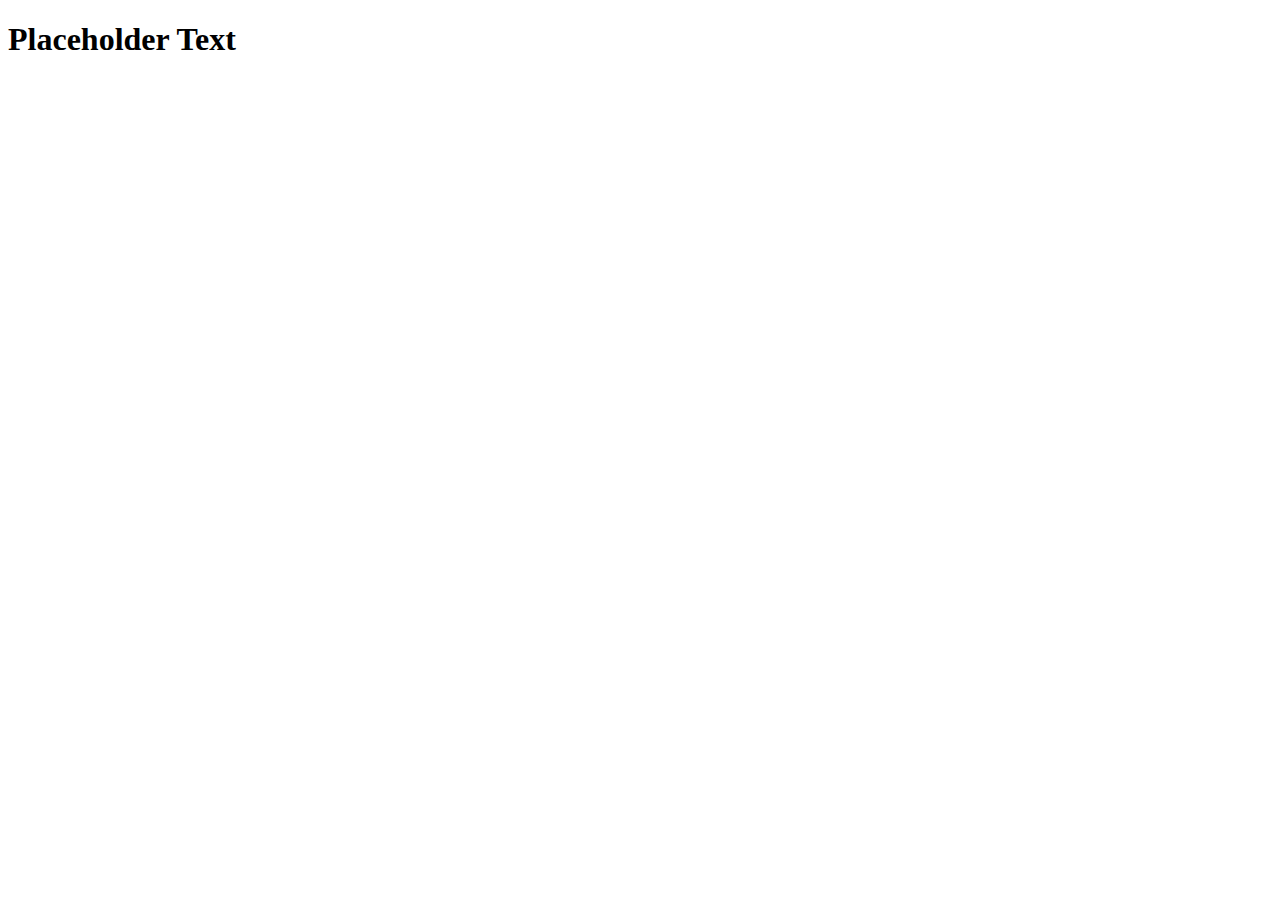
==== code-exercises/index.html @ 42b0c905 "Initial commit" ====
<!DOCTYPE html>
<html>
  <head>
    <title>#</title>
    <meta charset="UTF-8">
    <meta name="description" content="#">
    <meta name="keywords" content="#">
    <meta name="author" content="#">
  </head>

  <body>
  <h1>Placeholder Text</h1>
  </body>
</html>
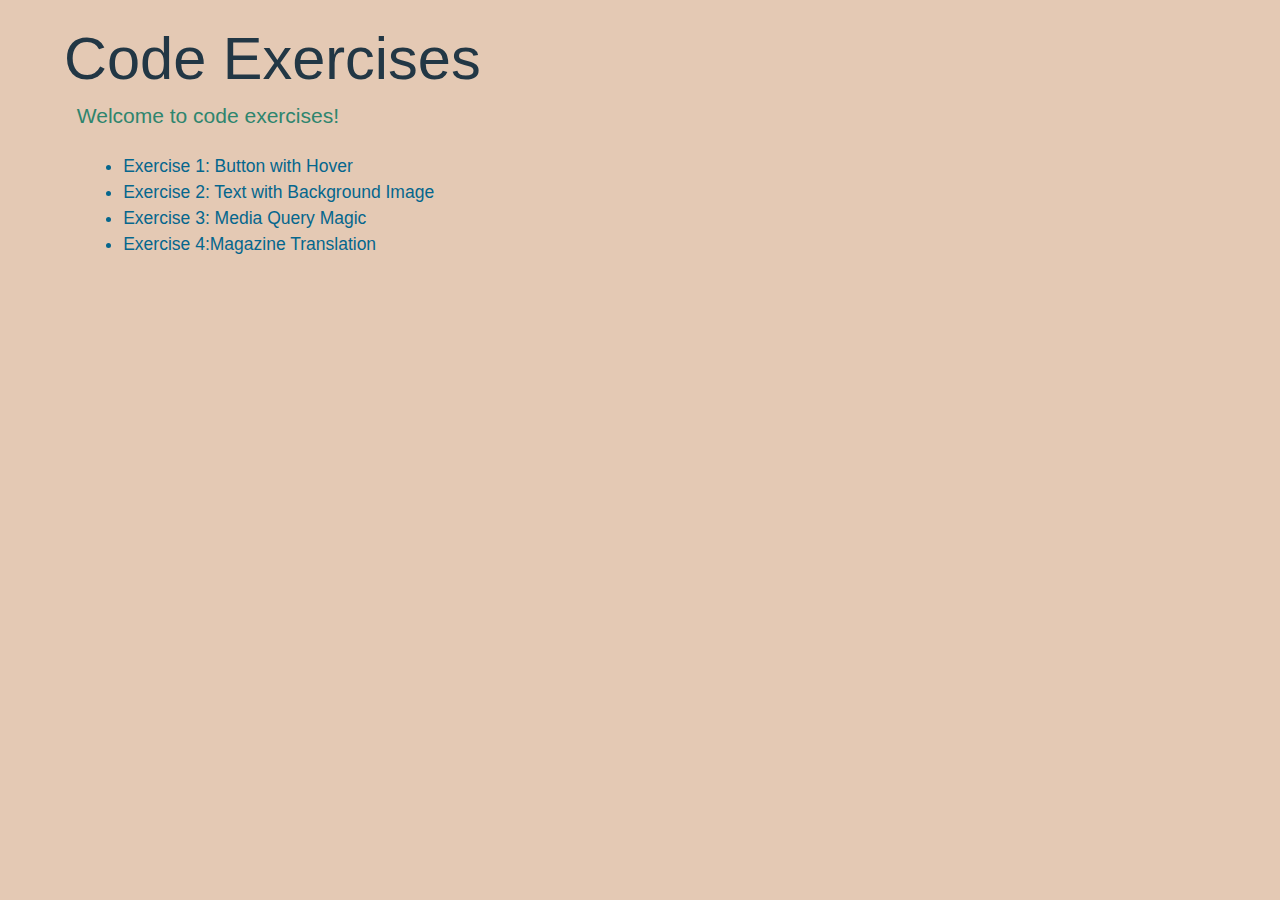
==== commit 9e7f13e7: "testing html code exercise main page" ====
--- a/code-exercises/index.html
+++ b/code-exercises/index.html
@@ -1,14 +1,23 @@
 <!DOCTYPE html>
 <html>
   <head>
-    <title>#</title>
+    <title>Code Exercises</title>
     <meta charset="UTF-8">
-    <meta name="description" content="#">
-    <meta name="keywords" content="#">
-    <meta name="author" content="#">
+    <meta name="description" content="code-exercises">
+    <meta name="keywords" content="Arizona State University">
+    <meta name="author" content="Nicolas Van Ert">
+    <link href="./css/normalize.css" type="text/css" rel="stylesheet">
+    <link href="./css/style.css" type="text/css" rel="stylesheet">
   </head>
 
   <body>
-  <h1>Placeholder Text</h1>
+    <h1>Code Exercises</h1>
+    <h2> Welcome to code exercises! </h2>
+    <ul>
+      <a href="./exercise-1"><li>Exercise 1: Button with Hover</li></a>
+      <a href="./exercise-2"><li>Exercise 2: Text with Background Image</li></a>
+      <a href="./exercise-3"><li>Exercise 3: Media Query Magic</li></a>
+      <a href="./exercise-4"><li>Exercise 4:Magazine Translation</li></a>
+    </ul>
   </body>
 </html>
--- a/code-exercises/css/style.css
+++ b/code-exercises/css/style.css
@@ -0,0 +1,36 @@
+*
+body {
+background-color: #E4C9B4;
+
+}
+
+@import url('https://fonts.googleapis.com/css2?family=Montserrat:wght@500&family=Roboto&display=swap');
+
+h1 {
+  font-family: 'Montserrat', sans-serif;
+  margin: 2% 0% 0% 5%;
+  font-size: 425%;
+  color:  #223745;
+}
+
+h2{
+    font-family: 'Roboto', sans-serif;
+    margin: 1% 0% 2% 6% ;
+    font-size: 150%;
+    color: #2e856e
+}
+
+ul{
+  font-family: 'Roboto', sans-serif;
+  margin: 2% 0% 2% 6.5% ;
+  font-size: 125%;
+  line-height: 150%;
+
+}
+
+a {
+  color: #05668d
+}
+a:hover, a:active, a:focus {
+  color: #EA3C53
+}
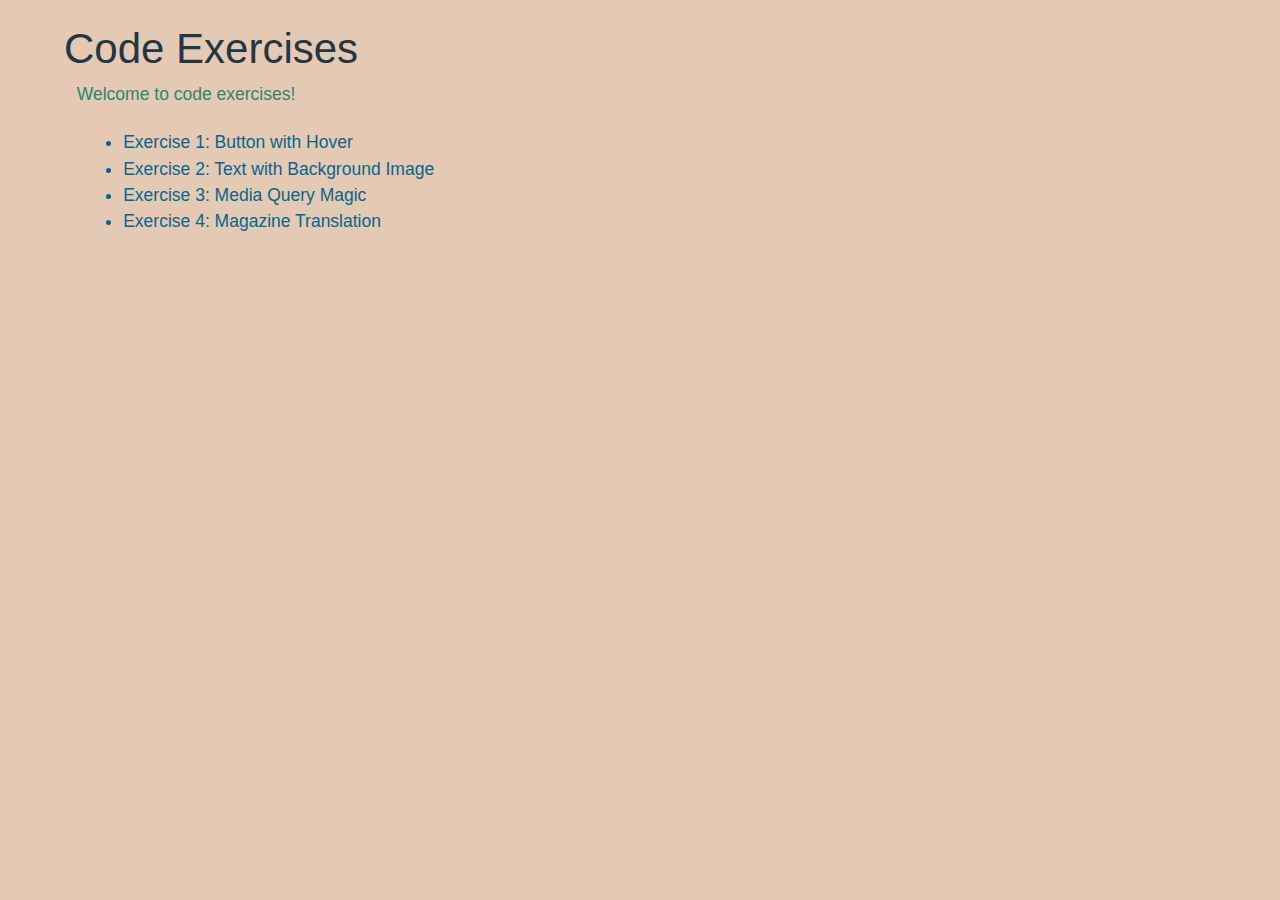
==== commit b48ac4df: "whole lotta coding html + css class editing" ====
--- a/code-exercises/index.html
+++ b/code-exercises/index.html
@@ -1,4 +1,3 @@
-<!DOCTYPE html>
 <html>
   <head>
     <title>Code Exercises</title>
@@ -11,13 +10,15 @@
   </head>
 
   <body>
-    <h1>Code Exercises</h1>
-    <h2> Welcome to code exercises! </h2>
-    <ul>
-      <a href="./exercise-1"><li>Exercise 1: Button with Hover</li></a>
-      <a href="./exercise-2"><li>Exercise 2: Text with Background Image</li></a>
-      <a href="./exercise-3"><li>Exercise 3: Media Query Magic</li></a>
-      <a href="./exercise-4"><li>Exercise 4:Magazine Translation</li></a>
+    <h1 class="darkbluetitle">Code Exercises</h1>
+    <h2 class="greentitle"> Welcome to code exercises! </h2>
+
+
+    <ul class="list">
+      <a class="darkbluetext orangehover" href="./exercise-1"><li>Exercise 1: Button with Hover</li></a>
+      <a class="darkbluetext orangehover" href="./exercise-2"><li>Exercise 2: Text with Background Image</li></a>
+      <a class="darkbluetext orangehover" href="./exercise-3"><li>Exercise 3: Media Query Magic</li></a>
+      <a class="darkbluetext orangehover" href="./exercise-4"><li>Exercise 4: Magazine Translation</li></a>
     </ul>
   </body>
 </html>
--- a/code-exercises/css/style.css
+++ b/code-exercises/css/style.css
@@ -1,26 +1,40 @@
 *
 body {
 background-color: #E4C9B4;
+}
 
-}
 
 @import url('https://fonts.googleapis.com/css2?family=Montserrat:wght@500&family=Roboto&display=swap');
 
-h1 {
+.darkbluetitle{
   font-family: 'Montserrat', sans-serif;
   margin: 2% 0% 0% 5%;
-  font-size: 425%;
+  font-size: 300%;
   color:  #223745;
 }
 
-h2{
+.darkbluetitlesmaller{
+  font-family: 'Montserrat', sans-serif;
+  margin: 2% 0% 0% 5%;
+  font-size: 200%;
+  color:  #223745;
+}
+
+.greentitle{
     font-family: 'Roboto', sans-serif;
     margin: 1% 0% 2% 6% ;
-    font-size: 150%;
+    font-size: 125%;
     color: #2e856e
 }
 
-ul{
+.greentitlesmaller{
+    font-family: 'Roboto', sans-serif;
+    margin: 1% 0% 2% 6% ;
+    font-size: 125%;
+    color: #2e856e
+}
+
+.list{
   font-family: 'Roboto', sans-serif;
   margin: 2% 0% 2% 6.5% ;
   font-size: 125%;
@@ -28,9 +42,31 @@
 
 }
 
-a {
+.darkbluetext {
   color: #05668d
 }
-a:hover, a:active, a:focus {
+
+.orangehover:hover, a:active, a:focus {
   color: #EA3C53
 }
+
+button{
+  background-color:#14A171;
+  border: none;
+  color: white;
+  font-size: 105%;
+  font-family: Roboto, sans-serif;
+  text-transform: uppercase;
+  padding: 10px 10px 10px 10px;
+  margin: 20px -25px 10px 100px
+}
+
+.button1:hover, button1:active,
+  button1:focus {
+ background-color: black
+}
+
+button2:active,
+  button2:focus {
+ background-color: #14A171;
+}
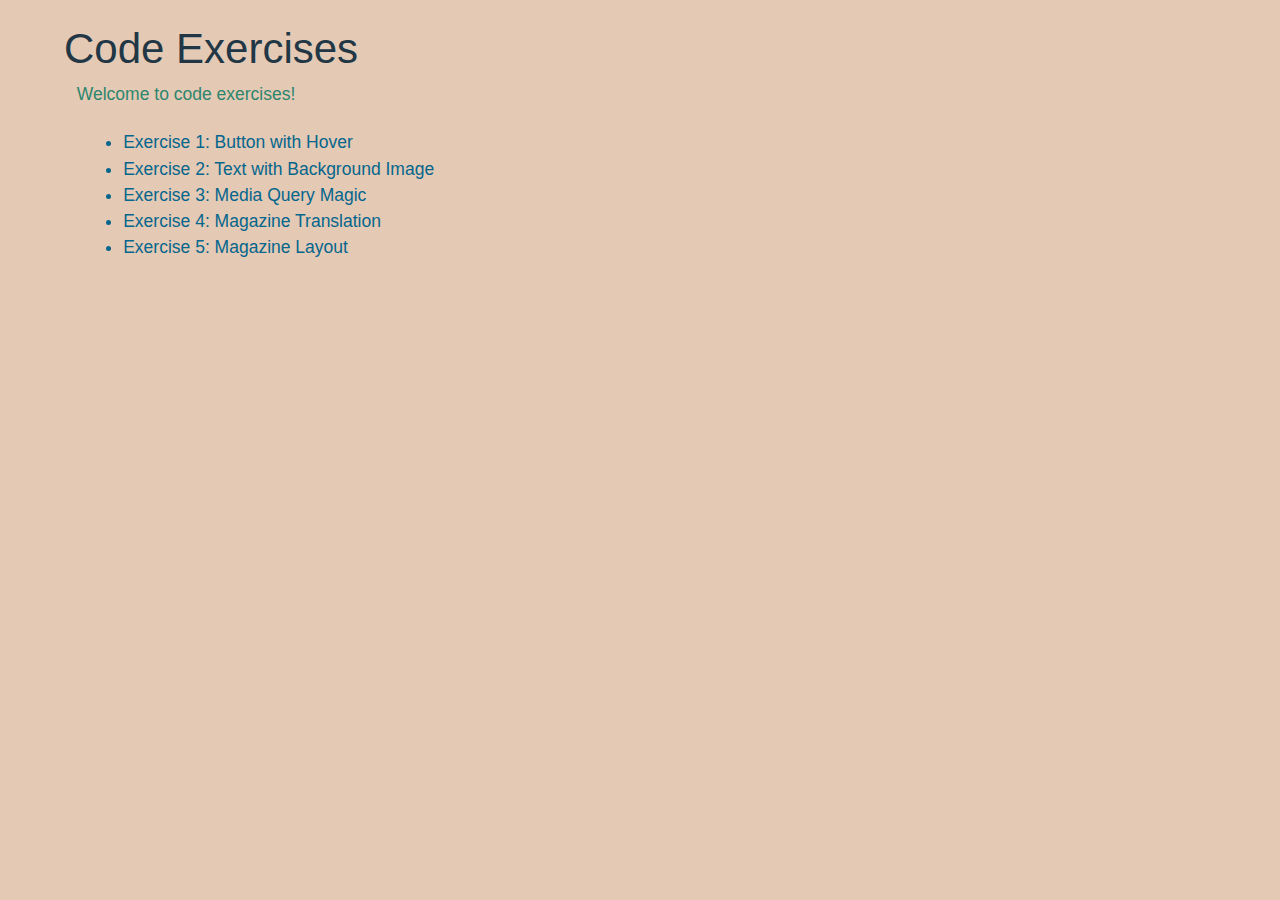
==== commit c5e386fe: "index edits" ====
--- a/code-exercises/index.html
+++ b/code-exercises/index.html
@@ -19,6 +19,7 @@
       <a class="darkbluetext orangehover" href="./exercise-2"><li>Exercise 2: Text with Background Image</li></a>
       <a class="darkbluetext orangehover" href="./exercise-3"><li>Exercise 3: Media Query Magic</li></a>
       <a class="darkbluetext orangehover" href="./exercise-4"><li>Exercise 4: Magazine Translation</li></a>
+      <a class="darkbluetext orangehover" href="./magazine-Layout"><li>Exercise 5: Magazine Layout</li></a>
     </ul>
   </body>
 </html>
--- a/code-exercises/css/style.css
+++ b/code-exercises/css/style.css
@@ -6,12 +6,63 @@
 
 @import url('https://fonts.googleapis.com/css2?family=Montserrat:wght@500&family=Roboto&display=swap');
 
+button{
+  background-color:#14A171;
+  border: none;
+  color: white;
+  font-size: 105%;
+  font-family: Roboto, sans-serif;
+  text-transform: uppercase;
+  padding: 10px 10px 10px 10px;
+  margin: 20px -25px 10px 100px;
+}
+
+.button1:hover, button1:active,
+  button1:focus {
+ background-color: black;
+}
+
+button2:active,
+  button2:focus {
+ background-color: #14A171;
+}
+
+.container {
+  background-image: url(https://github.com/nickvanert/gra-321-directory/blob/master/code-exercises/img/racoon.jpg?raw=true);
+  background-size: cover;
+  height: 700px;
+  margin: 0 auto;
+  width: 50%;
+}
+
+.container1 {
+  background-image: url(https://github.com/nickvanert/gra-321-directory/blob/master/code-exercises/img/magazinelayout.png?raw=true);
+  background-size: 700px;
+  height: 925px;
+  margin: 0 auto;
+  width: 700px;
+}
+
+
+.darkbluetext {
+  color: #05668d;
+}
+
+
 .darkbluetitle{
   font-family: 'Montserrat', sans-serif;
   margin: 2% 0% 0% 5%;
   font-size: 300%;
   color:  #223745;
 }
+
+.darkbluetitleimage{
+  font-family: 'Montserrat', sans-serif;
+  margin: 2% 0% 0% 5%;
+  font-size: 200%;
+  color:  #223745;
+}
+
 
 .darkbluetitlesmaller{
   font-family: 'Montserrat', sans-serif;
@@ -20,18 +71,27 @@
   color:  #223745;
 }
 
-.greentitle{
+ .greentitle{
     font-family: 'Roboto', sans-serif;
     margin: 1% 0% 2% 6% ;
     font-size: 125%;
-    color: #2e856e
+    color: #2e856e;
 }
+
+
+.greentitleimage{
+    font-family: 'Roboto', sans-serif;
+    margin: 1% 0% 2% 6% ;
+    font-size: 125%;
+    color: #2e856e;
+}
+
 
 .greentitlesmaller{
     font-family: 'Roboto', sans-serif;
     margin: 1% 0% 2% 6% ;
     font-size: 125%;
-    color: #2e856e
+    color: #2e856e;
 }
 
 .list{
@@ -42,31 +102,44 @@
 
 }
 
-.darkbluetext {
-  color: #05668d
+
+.orangehover:hover, a:active, a:focus {
+  color: #EA3C53;
 }
 
-.orangehover:hover, a:active, a:focus {
-  color: #EA3C53
+
+.Image{
+  color:  white;
+  font-family: 'Montserrat', sans-serif;
+  font-size: 250%;
+  margin: 0 auto;
+  position:relative;
+  text-align:center;
+  top: 200px;
+  }
+body{
+  Background-color: #E4C9B4;
 }
+p
+{
+  font-family: 'Montserrat', sans-serif;
+  font-size: 250%;
+  font weight: 500;
+  position:relative;
+  text-align:center;
+  width: 100;
+  margin: 0 auto;
+  top: 65px;
 
-button{
-  background-color:#14A171;
-  border: none;
-  color: white;
-  font-size: 105%;
-  font-family: Roboto, sans-serif;
-  text-transform: uppercase;
-  padding: 10px 10px 10px 10px;
-  margin: 20px -25px 10px 100px
 }
+@media screen and (max-width:1000px) {
 
-.button1:hover, button1:active,
-  button1:focus {
- background-color: black
-}
+  body {
+    background-color: #a9a9a9;
+  }
 
-button2:active,
-  button2:focus {
- background-color: #14A171;
-}
+  @media screen and (max-width:700px) {
+
+  body {
+    background-color: #878787;
+  }
